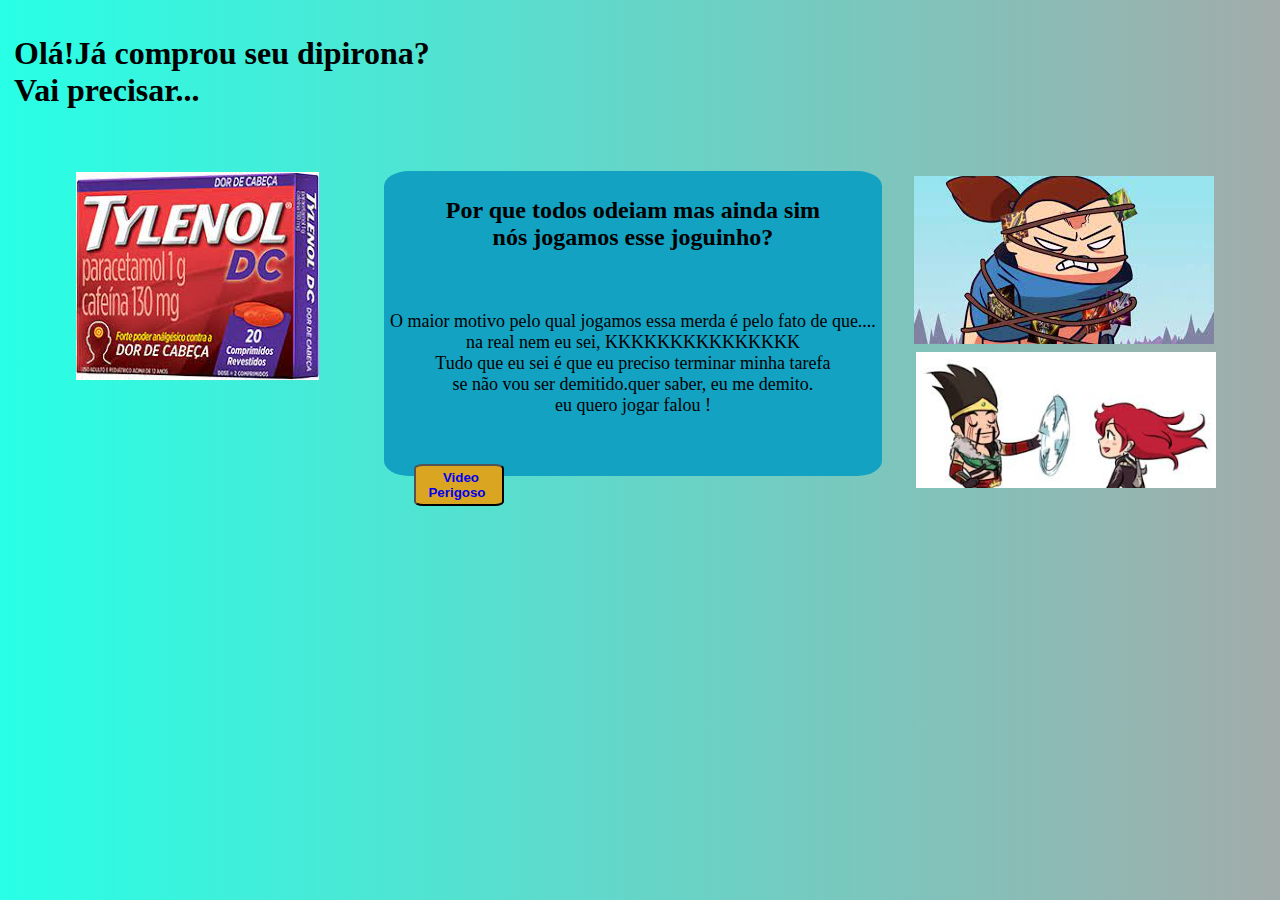
==== index.html @ fe438769 "mudanca" ====
<!DOCTYPE html>
<html lang="pt-br">
<head>
    <meta charset="UTF-8">
    <meta name="viewport" content="width=device-width, initial-scale=1.0">
    <link rel="stylesheet" href="lenda.css">
    <link rel="shortcut icon" href="imagem/faz-o-L.ico" type="image/x-icon">
<style>
    body{
        background-image: linear-gradient(to right,rgb(40, 255, 230),rgb(162, 172, 170));
    }
</style>
    
    <title>League Of losers</title>
</head>
<body>
    <h1>Olá!Já comprou seu dipirona? <br> Vai precisar...</h1>
    <section><img src="imagem/remedio.jpeg" alt=""></section>
   
 <main>
       
        <h2>Por que todos odeiam mas ainda sim <br> nós jogamos esse joguinho?</h2>
        <br>
        <p>O maior motivo pelo qual jogamos essa merda é pelo fato de que.... <br>
        na real nem eu sei, KKKKKKKKKKKKKKK <br> Tudo que eu sei é que eu preciso terminar minha tarefa <br>
        se não vou ser demitido.quer saber, eu me demito. <br>
        eu quero jogar falou !</p> <br> <img class="imagem" src="imagem/yasuo.jpeg" alt="">  <br> <img class="imagem2" src="imagem/draveeeeen.jpeg" alt="">
   
</main> 

    <button>

<a href="https://www.youtube.com/embed/G_pku_yX2dE?si=rbFIPro6hMpT6Pj-"target="_blank"><strong>Video Perigoso </strong></a>
       
</button>

   
    

  
</body>
</html>
---- lenda.css ----
@charset "utf-8";

body{
    overflow: hidden;
}


main{
    display: inline-grid;
    position: absolute;
    top: 19%;
    left: 30%;
    background-color: rgb(19, 162, 194);
    padding: 4px;
    border-radius: 5%;
    text-align: center;

    
    
   
}
main>p{
   font-size: large;
}

img.imagem{
    position: absolute;
    top: 1%;
    left:106%;
}
img.imagem2{
    position: absolute;
    top: 58%;
    left: 106%;
    height: 136px;
    padding: 4px;
}



section{
    display: inline;
    position: relative;
    top: 37px;
    left: 60px;
 
}


article{
    display: block;
    position: relative;
    top: 0%;
    left: 40px;
}

button{
    position: absolute;
    top: 464px;
    left: 414px;

    width: 90px;
    height: 42px;

    background-color: goldenrod;
    color:aquamarine ;

    border-radius: 10%;

}

button>a{
    
    text-decoration: none;
}

*{
    padding: 2px;
}
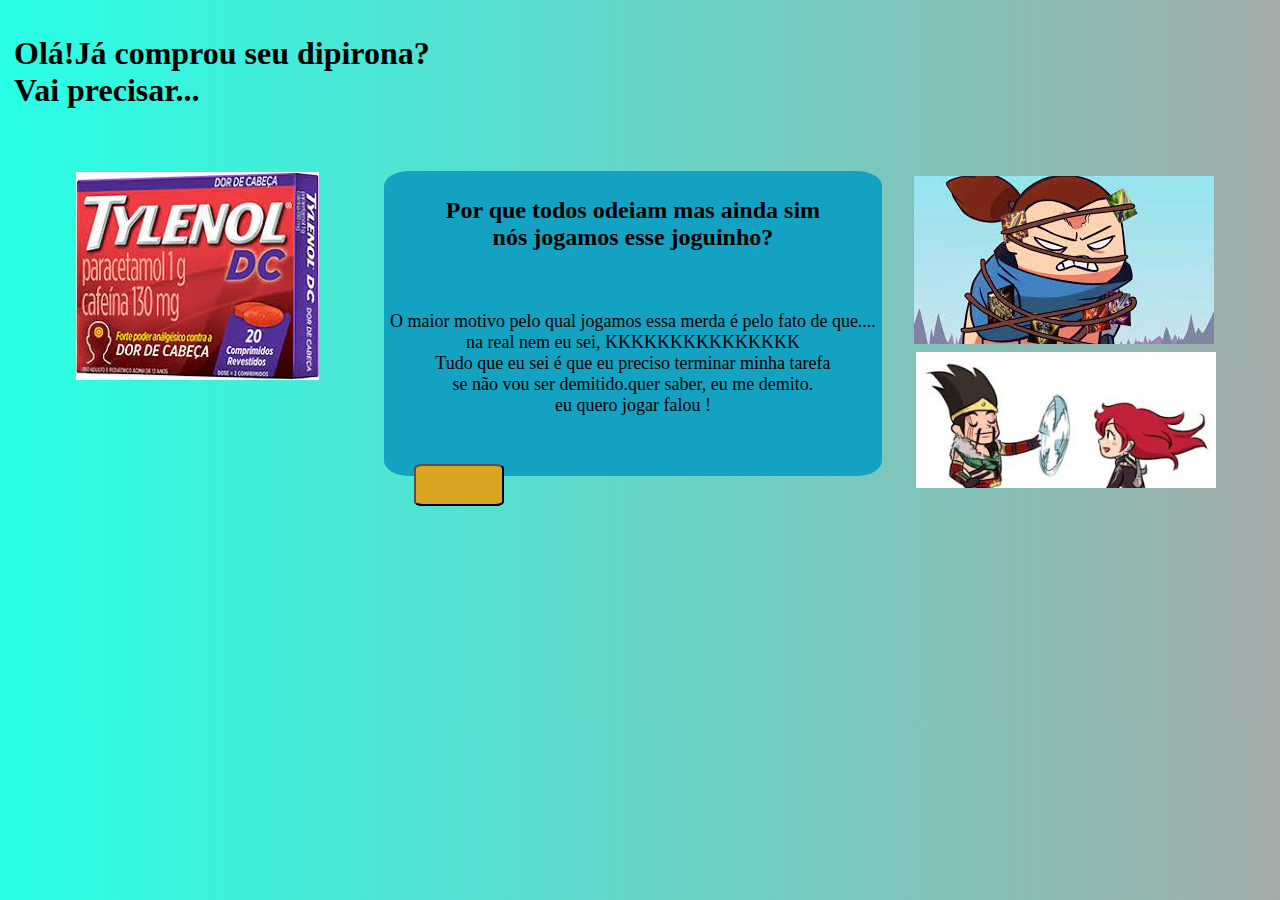
==== commit 0ed125b1: "Uma nova atualização!Nova Pagina" ====
--- a/index.html
+++ b/index.html
@@ -34,6 +34,8 @@
        
 </button>
 
+<button><a href="pagina.html"></a></button>
+
    
     
 
